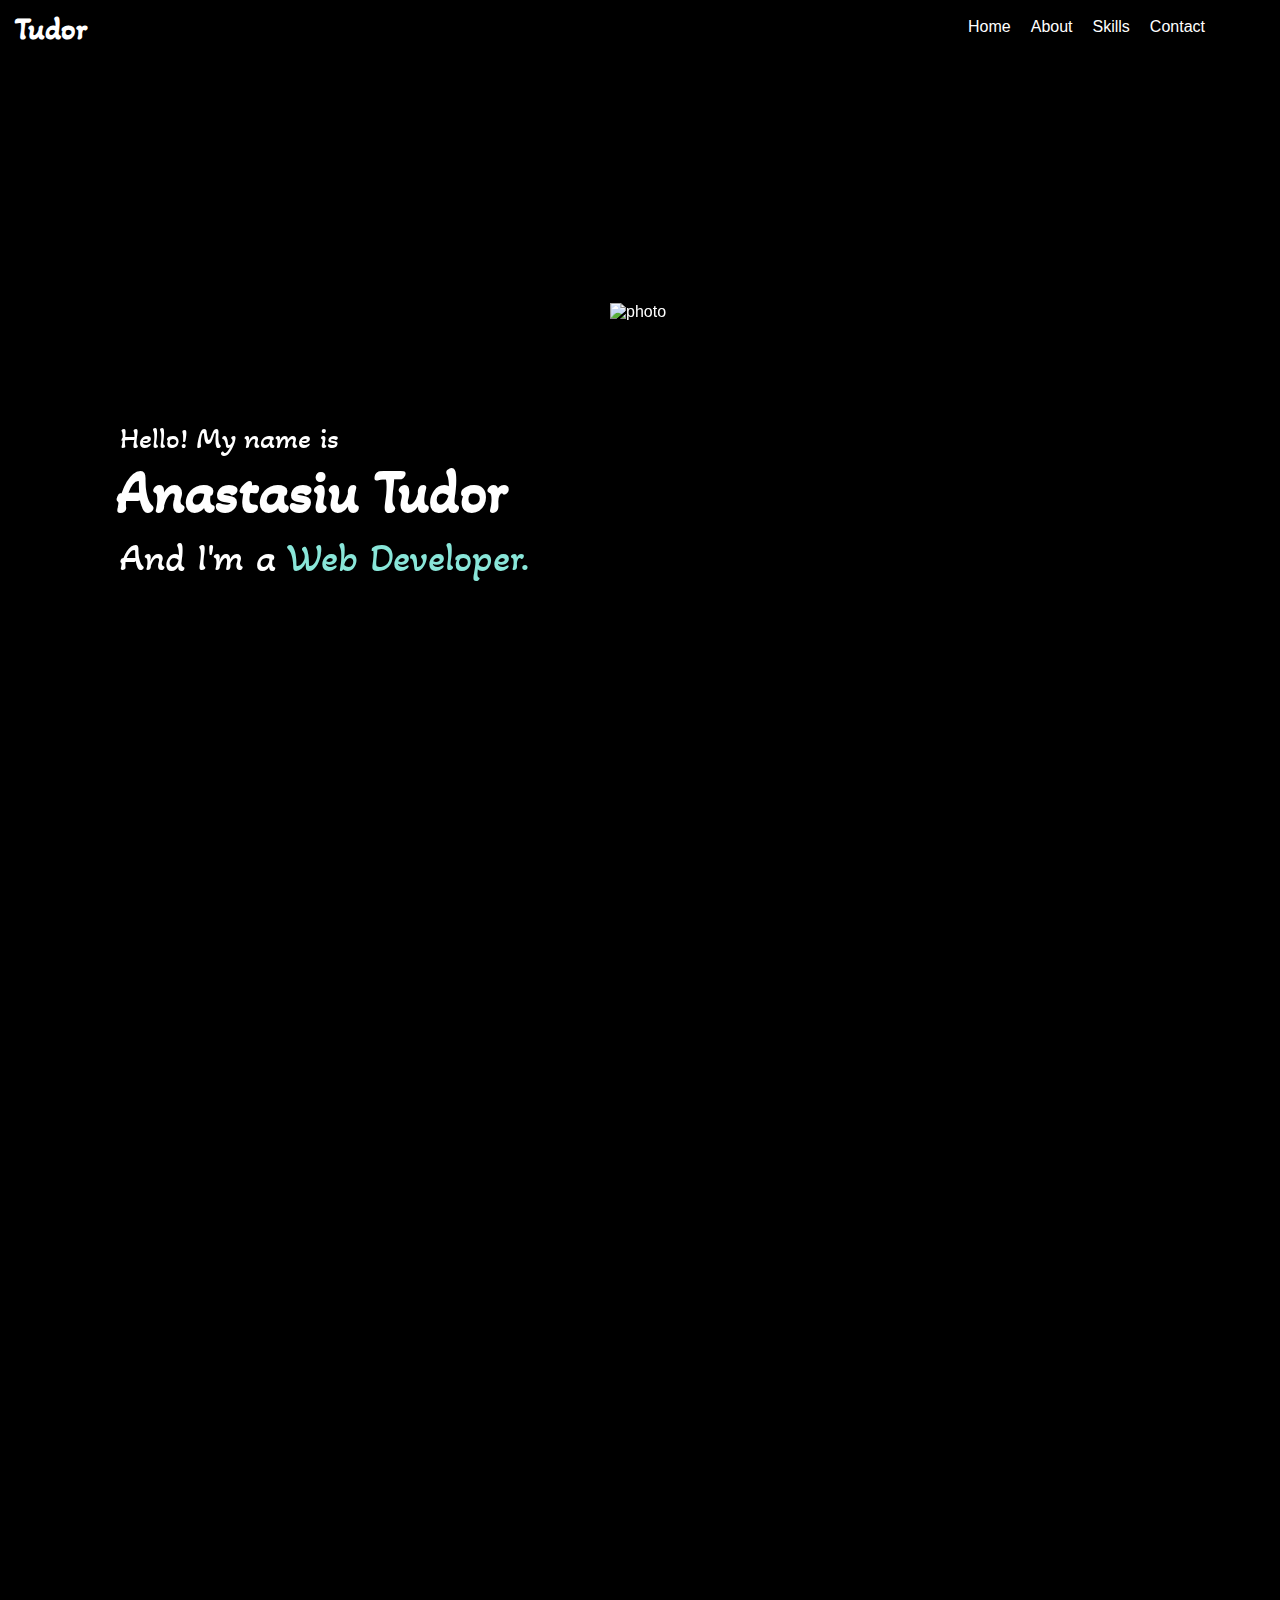
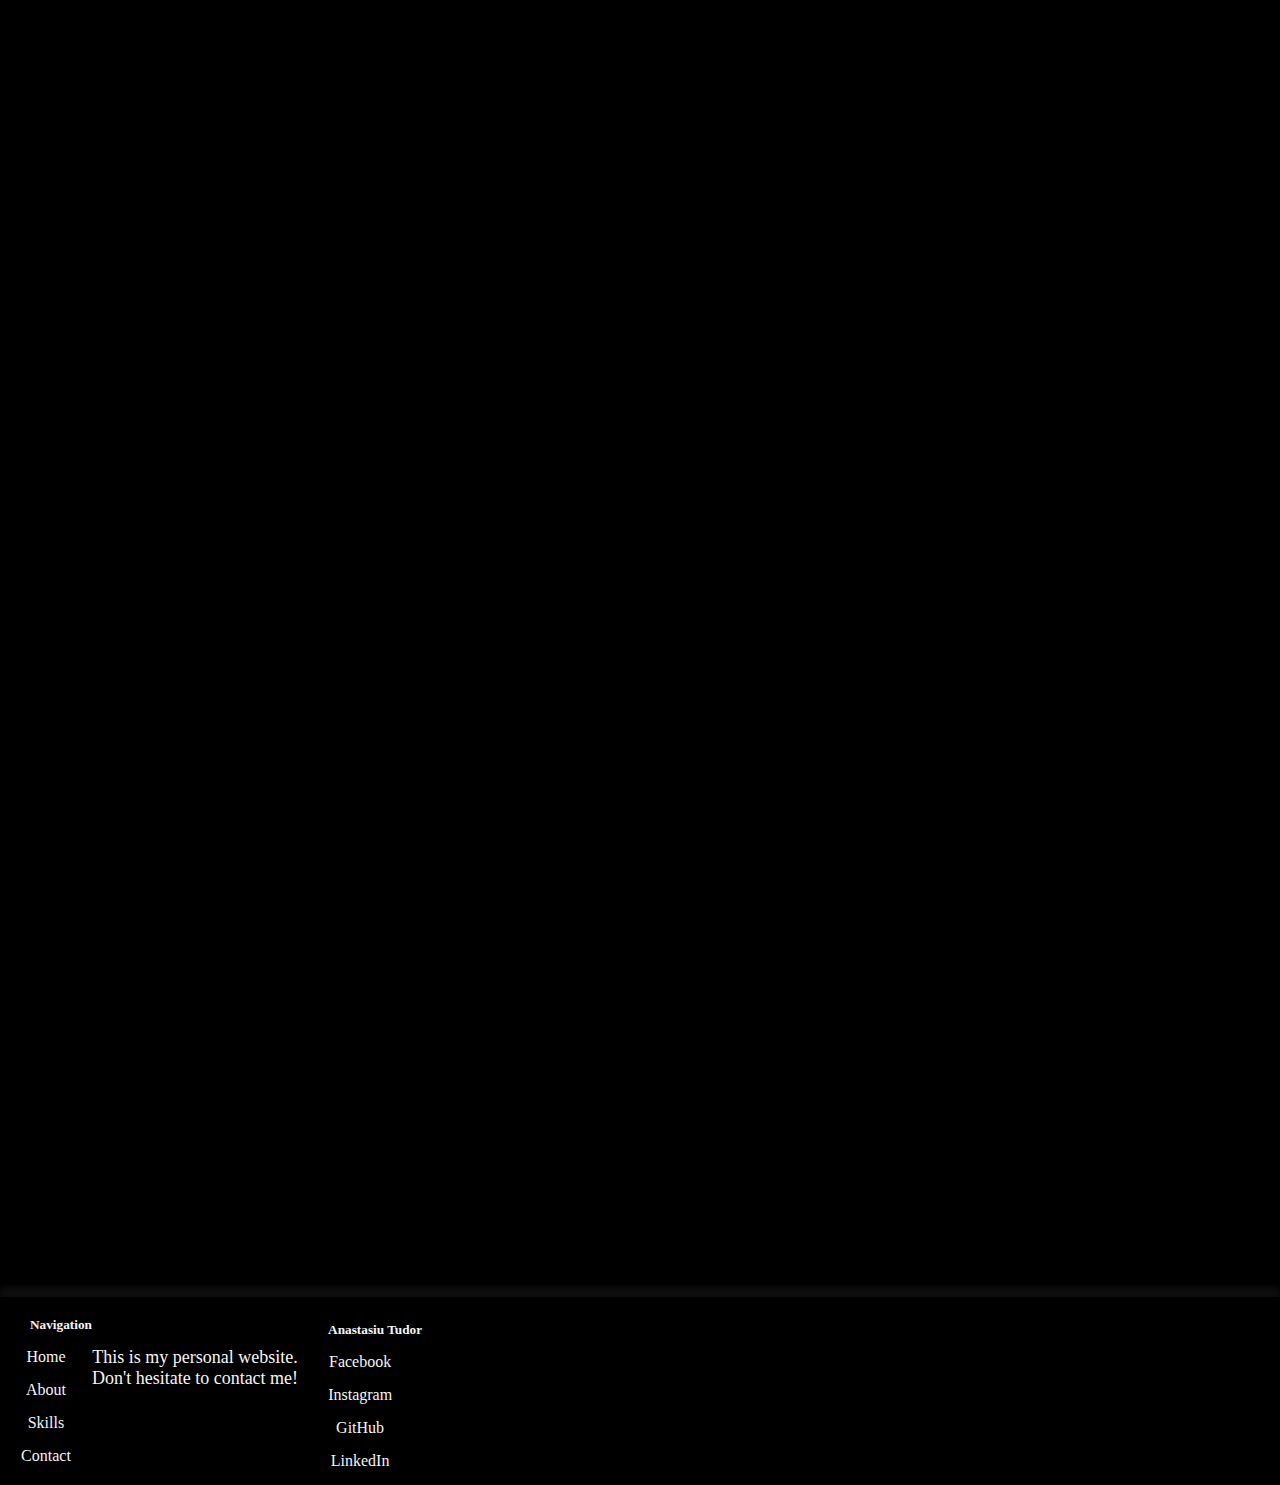
==== public/index.html @ 5e885dd4 "second commit" ====
<!DOCTYPE html>
<html lang="en">
  <head>
    <meta charset="UTF-8" />
    <meta http-equiv="X-UA-Compatible" content="IE=edge" />
    <meta name="viewport" content="width=device-width, initial-scale=1.0" />
    <link rel="preconnect" href="https://fonts.gstatic.com" />
    <link
      href="https://fonts.googleapis.com/css2?family=Akaya+Telivigala&display=swap"
      rel="stylesheet"
    />
    <link
      href="https://fonts.googleapis.com/css2?family=Akaya+Telivigala&display=swap"
      rel="stylesheet"
    />
    <link
      rel="stylesheet"
      href="https://cdnjs.cloudflare.com/ajax/libs/font-awesome/5.15.2/css/all.min.css"
      integrity="sha512-HK5fgLBL+xu6dm/Ii3z4xhlSUyZgTT9tuc/hSrtw6uzJOvgRr2a9jyxxT1ely+B+xFAmJKVSTbpM/CuL7qxO8w=="
      crossorigin="anonymous"
    />
    <link
      href="https://cdn.jsdelivr.net/npm/bootstrap@5.0.0-beta2/dist/css/bootstrap.min.css"
      rel="stylesheet"
      integrity="sha384-BmbxuPwQa2lc/FVzBcNJ7UAyJxM6wuqIj61tLrc4wSX0szH/Ev+nYRRuWlolflfl"
      crossorigin="anonymous"
    />
    <link rel="stylesheet" href="https://unpkg.com/aos@next/dist/aos.css" />
    <link rel="stylesheet" href="style.css" />
    <title>CV</title>
  </head>
  <body>
    <!-- navbar -->
    <nav>
      <h1 class="logo">Tudor</h1>
      <div class="hamburger"><i class="fas fa-bars"></i></div>
      <ul class="navbar">
        <li class="nav-item"><a class="nav-link" href="#home"> Home</a></li>
        <li class="nav-item"><a class="nav-link" href="#about"> About</a></li>
        <li class="nav-item"><a class="nav-link" href="#skills"> Skills</a></li>
        <li class="nav-item">
          <a class="nav-link" href="#contact"> Contact</a>
        </li>
        <div class="closeMenu"><i class="fas fa-times"></i></div>
        <span class="socials">
          <a
            class="social-link instagram"
            href="https://www.instagram.com/tudor.anastasiu/"
            ><i class="fab fa-instagram"></i
          ></a>
          <a
            class="social-link facebook"
            href="https://www.facebook.com/anastasiu.tudor1/"
          >
            <i class="fab fa-facebook"></i
          ></a>
          <a class="social-link github" href="https://github.com/tudor1997">
            <i class="fab fa-github"></i
          ></a>
          <a
            class="social-link linkedin"
            href="https://www.linkedin.com/in/tudor-anastasiu-02a1201b8/"
          >
            <i class="fab fa-linkedin"></i
          ></a>
        </span>
      </ul>
    </nav>
    <!-- home section start -->
    <section class="home" id="home">
      <div class="container home-content" data-aos-delay="200">
        <div class="col name" data-aos="fade-right">
          <div class="text">Hello! My name is</div>
          <div class="text-2">Anastasiu Tudor</div>
          <div class="text-3">
            And I'm a <span class="job">Web Developer.</span>
          </div>
        </div>
        <div class="col image" data-aos="fade-left" data-aos-delay="400">
          <img class="photo" src="/img/1.jpg" alt="photo" />
        </div>
      </div>
    </section>
    <!-- about section -->
    <section class="about" id="about">
      <h2 class="about-title" data-aos="fade-in" data-aos-delay="600">
        About me
      </h2>
      <div class="container about-content">
        <div class="col about-text" data-aos="fade-right" data-aos-delay="800">
          <div class="text-title">
            I'm Tudor and I'm a Junior <span class="job">Web Developer.</span>
          </div>
          <p>
            I'm at the beginning of the road in this domain and I'm very
            passionate about creating and developing web applications and
            interfaces. I chose this path because I think it's a vast branch
            where you always have to discover and learn new things.
          </p>
          <a class="download" href="#">Download CV</a>
          <hr class="dropdown-divider" />
          <h5 class="hobbies-title">My hobbies</h5>
          <ul class="hobbies">
            <li class="hobby"><i class="fas fa-guitar"></i> I play guitar</li>
            <li class="hobby">
              <i class="fas fa-futbol"></i> I like to play football
            </li>
            <li class="hobby"><i class="fas fa-gamepad"></i> Video games</li>
            <hr class="dropdown-divider" />
          </ul>
        </div>
        <div class="col image-col" data-aos="fade-left" data-aos-delay="1200">
          <img
            class="about-photo"
            src="/img/undraw_about_me_wa29.svg"
            alt=""
            style="display: block"
          />
        </div>
      </div>
      <h5 class="education-title" data-aos="fade-in" data-aos-delay="1300">
        My education
      </h5>
      <table class="eduction" data-aos="fade-out" data-aos-delay="1400">
        <tr>
          <th>Year</th>
          <th>Institute</th>
          <th>Diploma</th>
        </tr>
        <tr>
          <td>2020-2021</td>
          <td>"Scoala Informala de IT"</td>
          <td>Frontend - JavaScript Web Developer</td>
        </tr>
        <tr>
          <td>2016-2017</td>
          <td>"Profit Point"</td>
          <td>Advanced course in trading + Masterclasses</td>
        </tr>
        <tr>
          <td>2012-2016</td>
          <td>Colegiul National "Stefan cel Mare" Targu Neamt</td>
          <td>Baccalaureate</td>
        </tr>
      </table>
    </section>
    <!-- skills section -->
    <section class="skills" id="skills">
      <h2 class="skills-title" data-aos="fade-in" data-aos-delay="1600">
        My skills
      </h2>
      <div class="container skills-content">
        <div class="col card" data-aos="flip-left" data-aos-delay="1800">
          <h4 style="text-align: center">Skills</h4>
          <div class="languages">
            <h6 class="languages-title">Language</h6>
            <div class="progress" style="height: 22px">
              <div
                class="progress-bar progress-bar-striped progress-bar-animated"
                role="progressbar"
                aria-valuenow="25"
                aria-valuemin="0"
                aria-valuemax="100"
              >
                HTML 70%
              </div>
            </div>
            <div class="progress" style="height: 22px">
              <div
                class="progress-bar progress-bar-striped progress-bar-animated"
                role="progressbar"
                aria-valuenow="25"
                aria-valuemin="0"
                aria-valuemax="100"
              >
                CSS 70%
              </div>
            </div>
            <div class="progress" style="height: 22px">
              <div
                class="progress-bar progress-bar-striped progress-bar-animated"
                role="progressbar"
                aria-valuenow="25"
                aria-valuemin="0"
                aria-valuemax="100"
              >
                JavaScript 60%
              </div>
            </div>
          </div>
          <div class="framework">
            <h6 class="languages-title">Framework</h6>
            <div class="progress" style="height: 22px">
              <div
                class="progress-bar progress-bar-striped progress-bar-animated"
                role="progressbar"
                s
                aria-valuenow="25"
                aria-valuemin="0"
                aria-valuemax="100"
              >
                Angular 50%
              </div>
            </div>
            <div class="progress" style="height: 22px">
              <div
                class="progress-bar progress-bar-striped progress-bar-animated"
                role="progressbar"
                aria-valuenow="25"
                aria-valuemin="0"
                aria-valuemax="100"
              >
                Express 40%
              </div>
            </div>
          </div>

          <div class="libraries">
            <h6 class="languages-title">Libraries/API</h6>

            <div class="progress" style="height: 22px">
              <div
                class="progress-bar progress-bar-striped progress-bar-animated"
                role="progressbar"
                aria-valuenow="25"
                aria-valuemin="0"
                aria-valuemax="100"
              >
                React 25%
              </div>
            </div>
            <div class="progress" style="height: 22px">
              <div
                class="progress-bar progress-bar-striped progress-bar-animated"
                role="progressbar"
                aria-valuenow="25"
                aria-valuemin="0"
                aria-valuemax="100"
              >
                Node JS 40%
              </div>
            </div>

            <div class="progress" style="height: 22px">
              <div
                class="progress-bar progress-bar-striped progress-bar-animated"
                role="progressbar"
                aria-valuenow="25"
                aria-valuemin="0"
                aria-valuemax="100"
              >
                Jquery 55%
              </div>
            </div>
            <div class="progress" style="height: 22px">
              <div
                class="progress-bar progress-bar-striped progress-bar-animated"
                role="progressbar"
                aria-valuenow="25"
                aria-valuemin="0"
                aria-valuemax="100"
              >
                Firebase 40%
              </div>
            </div>
          </div>
        </div>
      </div>
      <div id="portfolio">
        <h2 class="portfolio-title" data-aos="fade-in" data-aos-delay="1700">
          My portfolio
        </h2>
        <h5 class="portfolio-title" data-aos="fade-in" data-aos-delay="1750">
          Recent work
        </h5>
        <div class="container portfolio-content">
          <div
            class="image-portfolio"
            data-aos="zoom-out-right"
            data-aos-delay="1900"
          >
            <h6 class="work-title">Angular "Music Store"</h6>
            <img class="img-portfolio" src="img/musicStore.png" alt="" />
          </div>
          <div
            class="imag-portfolio"
            data-aos="zoom-out-down"
            data-aos-delay="2000"
          >
            <h6 class="work-title">"Pokedex" vanilla JavaScript</h6>
            <img class="img-portfolio" src="img/pokedex.png" alt="" />
          </div>
          <div
            class="imag-portfolio"
            data-aos="zoom-out-left"
            data-aos-delay="2100"
          >
            <h6 class="work-title">Jquery "Weather" app</h6>
            <img class="img-portfolio" src="img/wheater.png" alt="" />
          </div>
        </div>
      </div>
    </section>

    <!-- contact -->
    <section class="contact" id="contact">
      <h2 class="contact-title" data-aos="fade-in" data-aos-delay="2000">
        Contact
      </h2>
      <div class="container contact-content">
        <div class="col" data-aos="fade-right" data-aos-delay="2100">
          <h4 class="info-title">Information</h4>
          <ul class="info-list">
            <li class="info-element">
              <i class="far fa-user"></i> Anastasiu Tudor
            </li>
            <li class="info-element">
              <i class="fas fa-phone"></i> +40753801123
            </li>
            <li class="info-element">
              <i class="fas fa-envelope-square"></i> anastasiu.tudor@gmail.com
            </li>
            <li class="info-element">
              <i class="fas fa-birthday-cake"></i> 03.04.1997
            </li>
            <li class="info-element">
              <i class="fas fa-map-marker-alt"></i> Târgu Neamt, Romania
            </li>
          </ul>
        </div>
        <div class="col">
        <div
          class="card  contact-container"
          data-aos="fade-left"
          data-aos-delay="2200"
        >
          <h4 class="contact-me-title">Contact me</h4>
          <div class="alert">Your message has been sent.</div>
          <form class="contact-group" id="form">
            <div class="form-control">
              <label for="name">Your name:</label>
              <input
                class="name"
                name="name"
                type="text"
                placeholder="Full Name"
                id="name"
              />
              <div class="error-hint hidden">Your name is required.</div>
            </div>
            <div class="form-control">
              <label for="name">Email:</label>
              <input
                class="name"
                name="email"
                type="email"
                placeholder="Email"
                id="email"
              />
              <div class="error-hint hidden">
                Your email address is required.
              </div>
            </div>
            <div class="form-control">
              <label for="name">Message:</label>
              <textarea
                placeholder="Message"
                id="textArea"
                class="textArea"
                id="message"
              ></textarea>
              <div class="error-hint hidden">Please type a message.</div>
            </div>

            <button
              type="submit"
              disabled="disabled"
              id="submit"
              class="btn btn-dark submit"
            >
              Submit
            </button>
          </form>
        </div>
      </div>
      </div>
    </section>

    <!-- footer -->
    <footer id="footer">
      <div class="links col-4">
        <h5 class="footer-title">Navigation</h5>
        <ul class="footerList">
          <li class="footerEl"><a class="navLink" href="#home">Home</a></li>
          <li class="footerEl"><a class="navLink" href="#about">About</a></li>
          <li class="footerEl"><a class="navLink" href="#skills">Skills</a></li>
          <li class="footerEl">
            <a class="navLink" href="#contact">Contact</a>
          </li>
        </ul>
      </div>
      <div class="col-4">
        <p class="footerTextFirst">This is my personal website.</p>
        <p class="footerText">Don't hesitate to contact me!</p>
      </div>
      <div class="col-4">
        <h5 class="footer-title name">Anastasiu Tudor</h5>
        <ul class="footerList">
          <li class="footerEl">
            <a
              class="navLink facebookFooter"
              href="https://www.facebook.com/anastasiu.tudor1/"
              >Facebook</a
            >
          </li>
          <li class="footerEl">
            <a
              href="https://www.instagram.com/tudor.anastasiu/"
              class="navLink instagramFooter"
              >Instagram</a
            >
          </li>
          <li class="footerEl">
            <a href="https://github.com/tudor1997" class="navLink githubFooter"
              >GitHub</a
            >
          </li>
          <li class="footerEl">
            <a
              href="https://www.linkedin.com/in/tudor-anastasiu-02a1201b8/"
              class="navLink linkedinFooter"
              >LinkedIn</a
            >
          </li>
        </ul>
      </div>
    </footer>
    <script src="https://www.gstatic.com/firebasejs/8.3.1/firebase.js"></script>
    <script src="https://www.gstatic.com/firebasejs/8.3.1/firebase-analytics.js"></script>
    <script src="https://unpkg.com/aos@next/dist/aos.js"></script>
    <script src="Aos.js"></script>
    <script src="https://use.fontawesome.com/a0ea41ea7d.js"></script>
    <script
      src="https://cdn.jsdelivr.net/npm/bootstrap@5.0.0-beta2/dist/js/bootstrap.bundle.min.js"
      integrity="sha384-b5kHyXgcpbZJO/tY9Ul7kGkf1S0CWuKcCD38l8YkeH8z8QjE0GmW1gYU5S9FOnJ0"
      crossorigin="anonymous"
    ></script>
    <script
      src="https://cdn.jsdelivr.net/npm/@popperjs/core@2.6.0/dist/umd/popper.min.js"
      integrity="sha384-KsvD1yqQ1/1+IA7gi3P0tyJcT3vR+NdBTt13hSJ2lnve8agRGXTTyNaBYmCR/Nwi"
      crossorigin="anonymous"
    ></script>
    <script
      src="https://cdn.jsdelivr.net/npm/bootstrap@5.0.0-beta2/dist/js/bootstrap.min.js"
      integrity="sha384-nsg8ua9HAw1y0W1btsyWgBklPnCUAFLuTMS2G72MMONqmOymq585AcH49TLBQObG"
      crossorigin="anonymous"
    ></script>
    <script src="validation.js"></script>
    <script src="navbar.js"></script>
    <script src="skills.js"></script>
  </body>
</html>
---- public/style.css ----
* {
  padding: 0;
  margin: 0;
  box-sizing: border-box;
}
body{
  background-color: black;
}
nav {
  display: flex;
 
  justify-content: space-between;
  background-color: rgb(0, 0, 0);
  border-radius: 2px;
  padding: 5px;
  -webkit-box-shadow: 0px 10px 13px -7px #000000, 7px 24px 35px 5px #000000;
  box-shadow: 0px 10px 13px -7px #000000, 7px 24px 35px 5px #000000;
}

.navbar {
  display: flex;
  flex-direction: row;
  list-style: none;
  justify-content: space-between;
  align-items: center;
  margin-bottom: 0;
}

nav .hamburger {
  color: white;
  font-size: 2rem;
  display: none;
  cursor: pointer;
}

nav .closeMenu {
  color: white;
  font-size: 2rem;
  display: none;
  cursor: pointer;
}

.logo {
  padding: 5px 0px 0px 10px;
  text-align: center;
  color: white;
  font-family: "Akaya Telivigala", cursive;
}

.nav-link {
  text-decoration: none;
  color: white;
  font-family: "Noto Sans JP", sans-serif;
  padding: 10px;
}

.nav-link:hover {
  color: #4b86c2;
  border-bottom: 1px solid #464a4e;
  padding-bottom: 5px;
}

.socials {
  display: flex;
  padding-right: 20px;

}

.social-link {
  color: white;
  padding-left: 10px;
  padding-top: 2px;
}

.instagram:hover {
  color: #833ab4;
}

.facebook:hover {
  color: #0f5bff;
}

.github:hover {
  color: #bd2c00;
}

.linkedin:hover {
  color: #86888a;
}

@media(max-width: 800px) {
  nav .navbar {
    position: fixed;
    height: 100vh;
    top: 0;
    right: 0;
    left: 0;
    z-index: 10;
    background-color: black;
    flex-direction: column;
    justify-content: center;
    align-items: center;
    transition: top 1s ease-in-out;
    display: none;
  }

  nav .navbar .closeMenu {
    display: block;
    position: absolute;
    top: 20px;
    right: 20px;
  }

  nav .hamburger {
    display: block;
    padding-right: 10px;
  }

  nav .nav-link {
    padding: 10px;
    font-size: 1.6rem;
  }

  nav .nav-link:hover {
    padding: 10px;
    border-bottom: 0px;
  }

  .social-link {
    font-size: 1.2rem;
  }
}

/* home section css */
.home-content {
  display: flex;

}

.home {
  display: flex;
  background: url("/img/background-home.jfif") no-repeat;
  background-size: cover;
  background-attachment: fixed;
  height: 100vh;
  color: rgb(255, 255, 255);
  min-height: 500px;
  font-family: "Noto Sans JP", sans-serif;
  width:100%;
}

.home .name {

  padding: 150px 80px;
  margin: auto 0 auto 40px;
}

.text {
  font-size: 30px;
  font-family: 'Akaya Telivigala', cursive;
}

.text-2 {
  font-size: 60px;
  font-weight: 600;
  margin-left: -3px;
  font-family: 'Akaya Telivigala', cursive;
}

.text-3 {
  font-size: 40px;
  margin: 5px 0;
  font-family: 'Akaya Telivigala', cursive;
}

.job {
  color: #89e6d9;
  
}

.image {
  display: flex;
  justify-content: center;
}

.photo {
  height: 400px;
  align-self: center;

  -webkit-box-shadow: 5px 5px 5px 0px #000000, inset 4px 4px 15px 0px #000000, 7px 5px 10px -6px rgba(0, 0, 0, 0);
  box-shadow: 5px 5px 5px 0px #000000, inset 4px 4px 15px 0px #000000, 7px 5px 10px -6px rgba(0, 0, 0, 0);
}

@media (max-width:990px) {
  .home {
    height: auto;
    padding-bottom: 10px;
    
  }
  .home-content{
    flex-direction: column;
  }
  .image {
    margin: auto;
    padding-bottom: 40px;
  }
  
  .photo {
    max-width: 70%;
    height: auto;

  }
  .text {
    font-size: 25px;
  }
  
  .text-2 {
    font-size: 50px;
    font-weight: 600;
    margin-left: -3px;
    font-family: 'Akaya Telivigala', cursive;
  }
  
  .text-3 {
    font-size: 30px;
    margin: 5px 0;
    font-family: 'Akaya Telivigala', cursive;
  }
}

/* Home section end */

/* About section start */
.about {
  background: url("/img/background-about.jfif") no-repeat;
  background-size: cover;
  background-attachment: fixed;
  height: auto;
  width:100%;
  padding-bottom:30px;
}

.about-content {
  display: flex;
  padding-top: 60px;
  padding-bottom:30px;
}

.about-title {
  text-align: center;
  color: whitesmoke;
  padding: 20px;
  font-size: 40px;
  font-weight: 500;
  text-decoration: underline;
}

.about-text {
  color: whitesmoke;
  margin-left:20px;
}

.about-photo {
  width: 500px;
  height: auto;
}

.download {
  text-decoration: none;
  color: rgb(8, 81, 150);
  border: 2px solid rgb(8, 81, 150);
  padding: 4px;
  border-radius: 5px;
}
.dropdown-divider{
  margin:10px;
}

.download:hover {
  color: white;
  border: 2px solid white;
}
.hobbies-title{
  text-align: center;
}
.hobbies{
  list-style:none;
}
@media (max-width:800px) {

  .about-content {
    display: flex;
    flex-direction: column;
    padding:20px;
  }

  .about-text {
    align-self: center;
    width: auto;
  }
.image-col{
  align-self: center;
}
  .about-photo {
    max-width: 100%;
    height: auto;
    
  }
}
/* education  section*/
.education-title{
  text-align: center;
  color:whitesmoke;
}
table{
 width:100%;
}
table tr{
  text-align:center;
  color:white;
}
table th{
  padding-bottom:5px;
}
table td{
  padding-bottom:10px;
}
@media (max-width: 800px){
  table{
    font-size: 14px;
  }
}
/* skills section start */
.skills{
  background: url("img/skills-background.jfif") no-repeat;
  height:auto;
  background-size: cover;
  background-attachment: fixed;
  width:100%;
}
.skills-title{
  text-align: center;
  text-decoration:underline;
  padding:20px;
}
.skills-content{
  display: flex;
  margin-top:30px;
 
}
.skills-content .card{
  margin-bottom:20px;
}
.skills-text{
  font-size:18px;
  padding:10px;
  font-weight: 1000;
  color:black;
}
.progress{
  margin:10px;
}
.progress-bar{
  color:black;
  font-size: 14px;
}
.languages-title{
  text-align: center;
  text-decoration:underline;
}
@media (max-width: 800px){
  .skills{
    height:auto;
  }
  .skills-content{
    flex-direction: column;
    margin-top:20px;
  }
  .col-6{
    width:100%;
    margin-bottom: 20px;
  }
}
/* portfolio section */
.img-portfolio{
  max-width:100%;
  border-radius:5px;
  height:auto;
  display:block;
  padding-left:20px;
  padding-top:10px;

}
.portfolio-content{
  display:flex;
  padding-bottom:20px;
 
}
.portfolio-title{
  text-align: center;
  text-decoration: underline;

}
.work-title{
  padding-top:20px;
  text-align: center;
  font-size: 17px;
  font-weight: 700;
}
@media (max-width: 800px){
  .portfolio-content{
    flex-direction: column;
  }
}
/* contact section */
.contact{
  
  background:url("img/contact-background.jfif") no-repeat;
  background-size: cover;
  background-attachment: fixed;
  width:100%;
}
.contact-content{
  padding-top:60px;
  display:flex;
  justify-content:flex-end;
  padding-bottom:40px;
  
}
.contact-title{
  text-align: center;
  padding:20px;
  color:whitesmoke;
  text-decoration: underline;

}
.card{
  
  -webkit-box-shadow: -10px 0px 13px -7px #000000, 10px 0px 13px -7px #000000, 5px 5px 15px 5px rgba(0,0,0,0); 
  box-shadow: -10px 0px 13px -7px #000000, 10px 0px 13px -7px #000000, 5px 5px 15px 5px rgba(0,0,0,0);
}

input.invalid{
  border:1px solid red;
}
textarea.invalid{
  border: 1px solid red;
}
.error-hint{
  color:red;
}
.hidden{
 display:none;
}
.form-control{
  display:flex;
  flex-direction: column;
  border:0px;
}
.form-control input{
  width:100%;
}
.contact-me-title{
  text-align: center;
  margin:10px;
}
.name{
  margin-top:5px;
  border-radius:4px;
}
.textArea{
  margin-top:2px;
  height:10rem;
}
.submit{
  float:right;
  margin:10px;
}
.info-title{
  color:whitesmoke;
}
.info-list{
  list-style: none;
}
.info-element{
  color:whitesmoke;
  padding:5px;
}
.fas, .far{
  padding:10px;
}
.alert{
  text-align: center;
  padding:10px;
  background: #79c879;
  color:white;
  margin-bottom:10px;
  display:none;
}
@media (max-width: 800px){
  .contact{
    height: auto;
  }
  .contact-content{
    flex-direction:column;
    padding-top:5px;
  }
 .col-5{
   width:100%;
 }
 .info-title{
   text-align: center;
 }
 .info-list{
   align-self: center;
 }
 .col-7{
   width:100%;
   margin-bottom:20px;
 }
}

/* footer */
#footer{
  background-color:black;
  height:auto;
  display:flex;
  box-shadow: 0px 10px 5px black, 0px -10px 5px rgba(17, 17, 17, 0.795);

}
.col-4{
  margin-top:20px;
}
.links{
  display:flex;
  flex-direction: column;
  
}
.footer-title{
  text-align: center;
  color:whitesmoke;
 padding-left:30px;

}
.footerList{
  list-style-type: none;
}
.footerEl{
  text-align: center;
  margin:15px;
}
.navLink{
  color:whitesmoke;
  text-decoration: none;
  
}
.navLink:hover{
  color:#4b86c2;
}
.facebookFooter:hover{
  color: #0f5bff;
}
.instagramFooter:hover{
  color: #833ab4;
}
.githubFooter:hover{
  color: #bd2c00;
}
.linkedinFooter:hover{
  color: #86888a;
}
.footerTextFirst{
  font-size:18px;
  text-align:center;
  color:whitesmoke;
  margin-top:30px;
}
.footerText{
  font-size:18px;
  text-align:center;
  color:whitesmoke;
}
@media (max-width: 600px){
  .footer-title{
    font-size: 16px;
    
  }
  .name{
    padding-left:16px;
  }
  .footerEl{
    font-size:14px;
  }
  .footerTextFirst, .footerText{
    font-size:14px;
  }
}
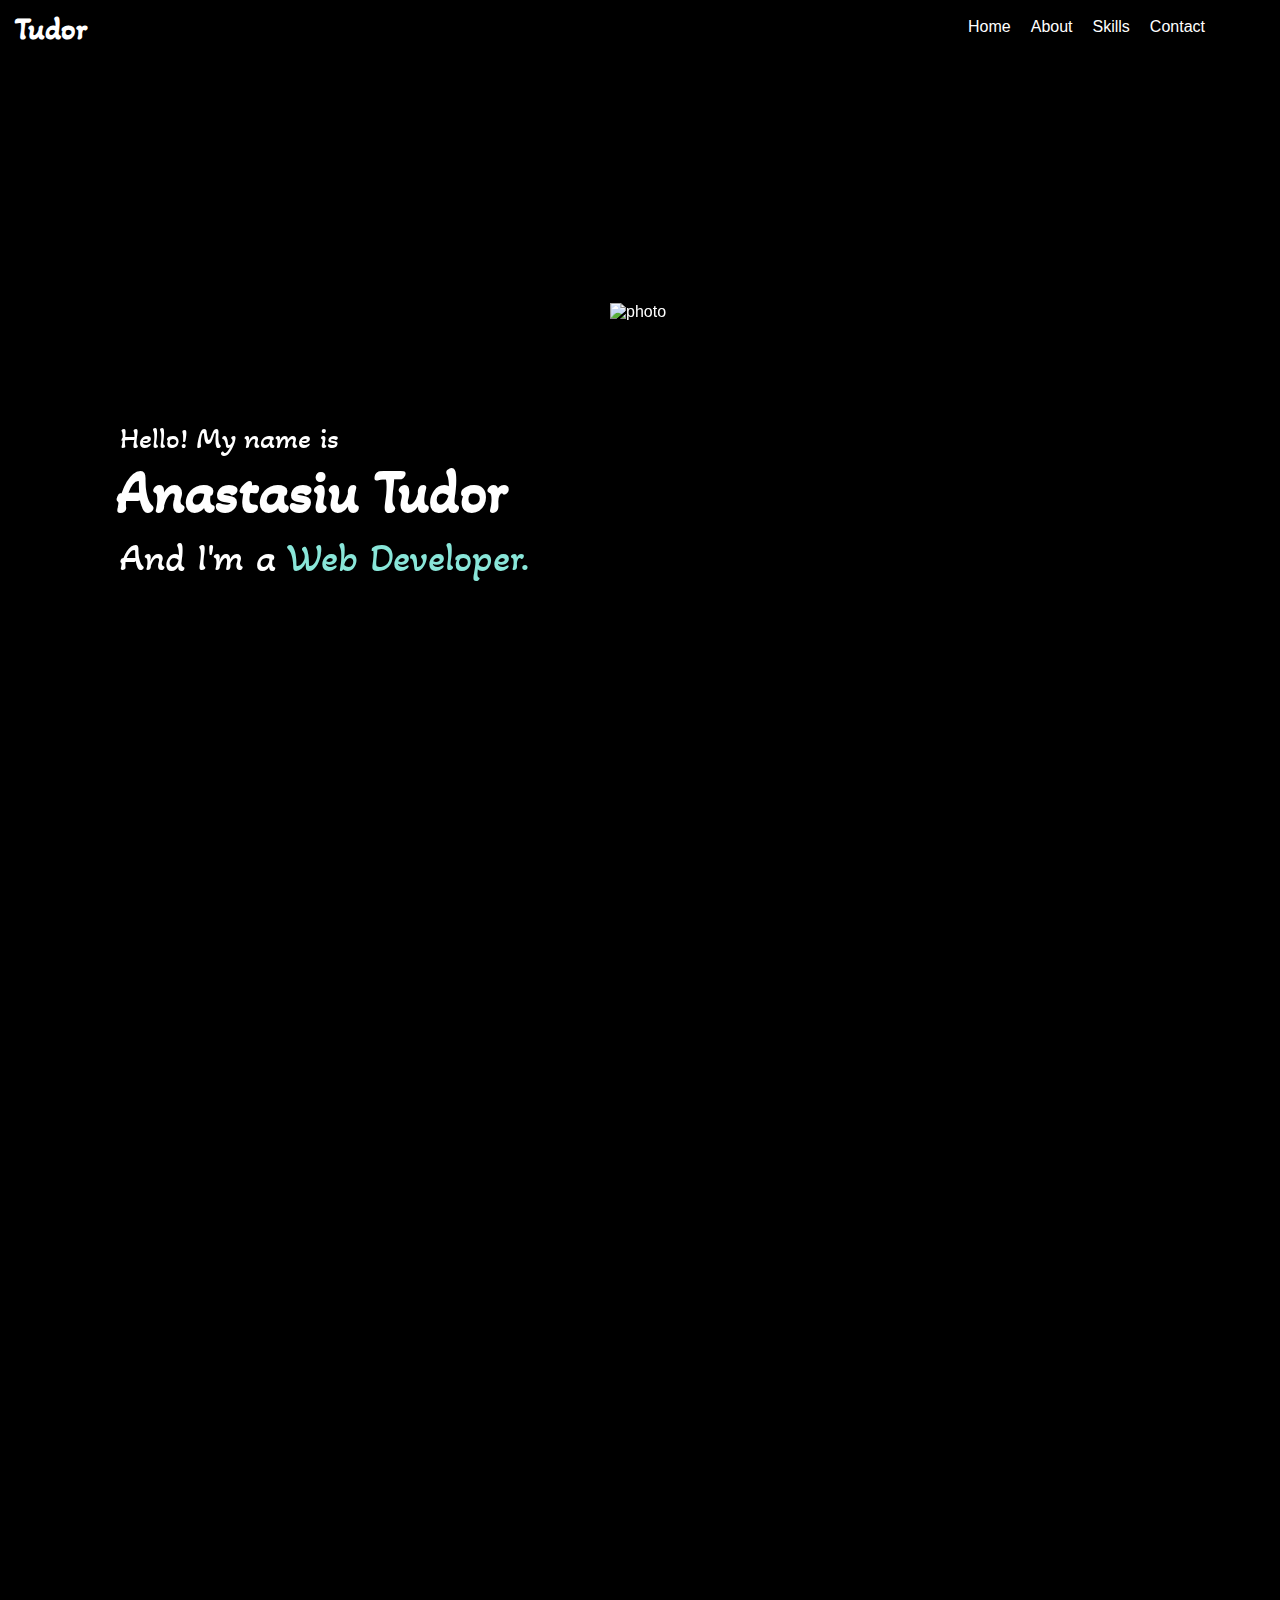
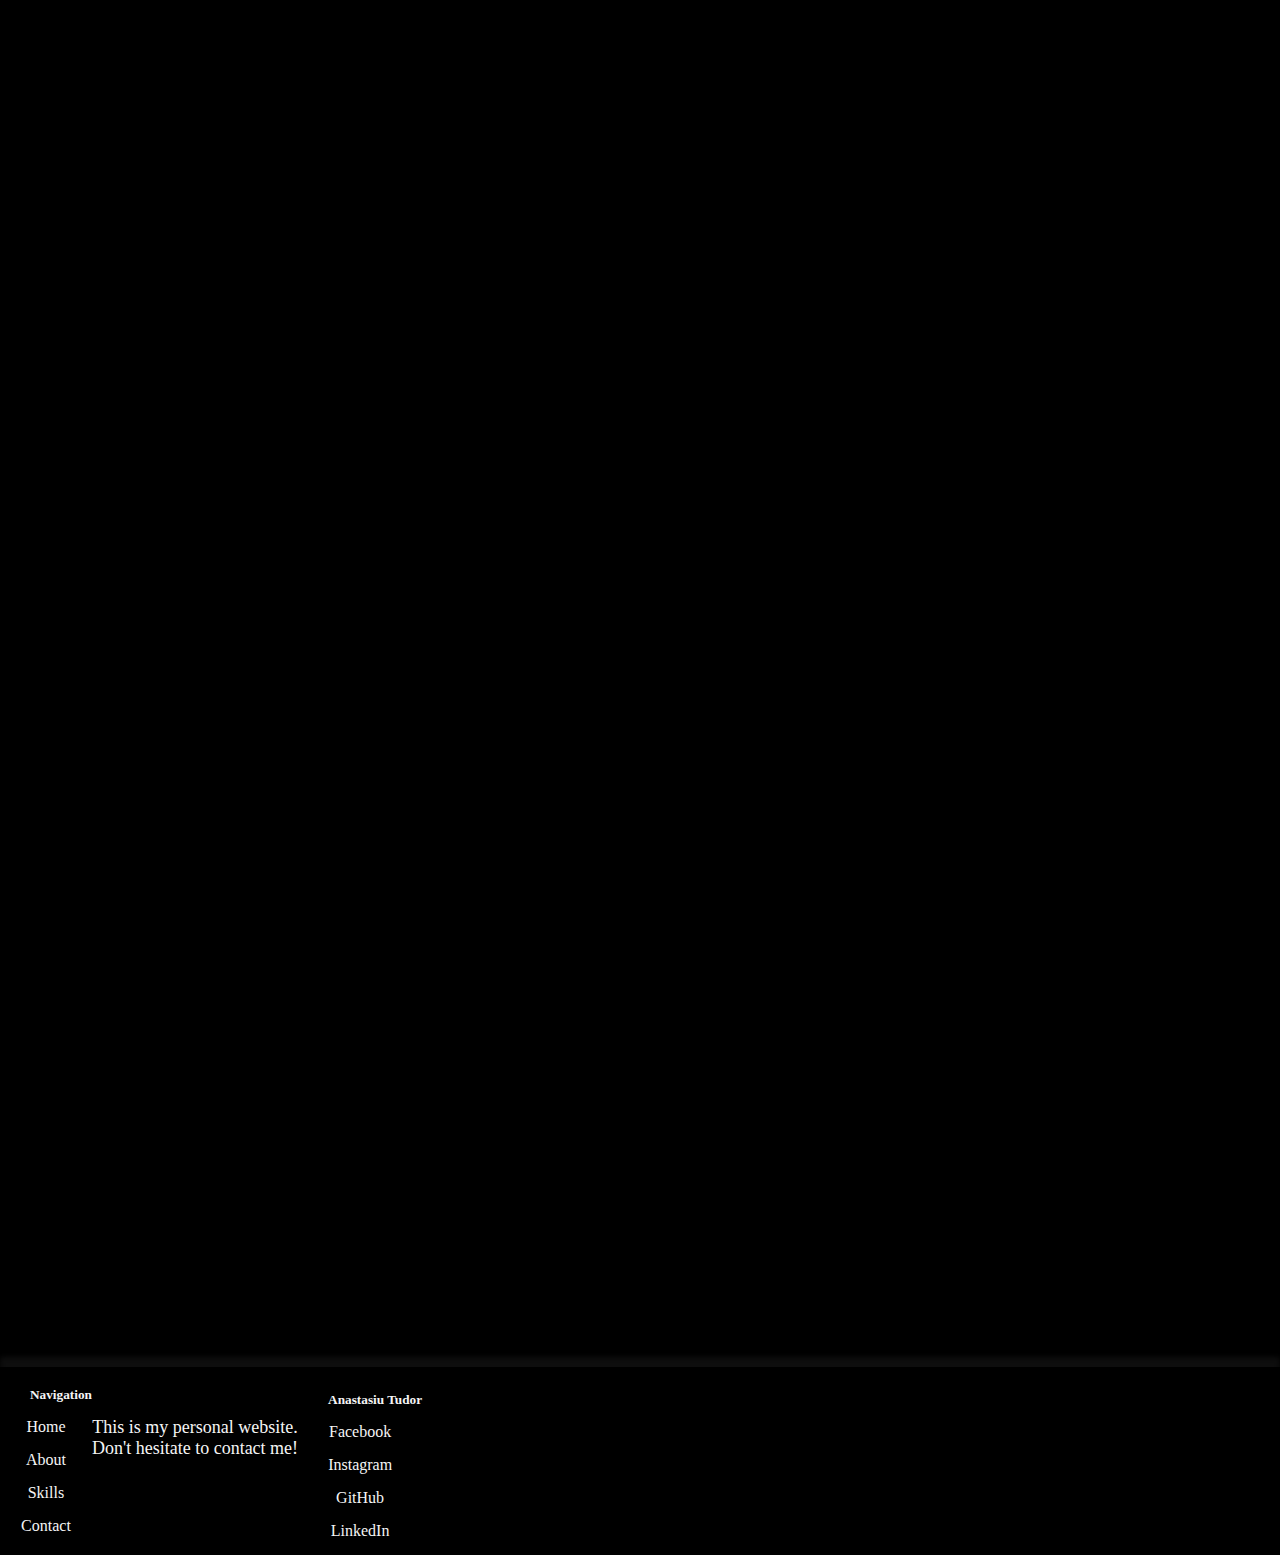
==== commit a65bb105: "mailto" ====
--- a/public/index.html
+++ b/public/index.html
@@ -68,7 +68,7 @@
     </nav>
     <!-- home section start -->
     <section class="home" id="home">
-      <div class="container home-content" data-aos-delay="200">
+      <div class=" home-content" data-aos-delay="200">
         <div class="col name" data-aos="fade-right">
           <div class="text">Hello! My name is</div>
           <div class="text-2">Anastasiu Tudor</div>
@@ -76,7 +76,7 @@
             And I'm a <span class="job">Web Developer.</span>
           </div>
         </div>
-        <div class="col image" data-aos="fade-left" data-aos-delay="400">
+        <div class="col image" data-aos="fade-up" data-aos-delay="400">
           <img class="photo" src="/img/1.jpg" alt="photo" />
         </div>
       </div>
@@ -86,7 +86,7 @@
       <h2 class="about-title" data-aos="fade-in" data-aos-delay="600">
         About me
       </h2>
-      <div class="container about-content">
+      <div class=" about-content">
         <div class="col about-text" data-aos="fade-right" data-aos-delay="800">
           <div class="text-title">
             I'm Tudor and I'm a Junior <span class="job">Web Developer.</span>
@@ -97,7 +97,8 @@
             interfaces. I chose this path because I think it's a vast branch
             where you always have to discover and learn new things.
           </p>
-          <a class="download" href="#">Download CV</a>
+          <a class="download"
+           href="https://cvbuilder.mobi/api/pdf/share/eecbf089-cb81-45bd-ace1-162addef3995">Download CV</a>
           <hr class="dropdown-divider" />
           <h5 class="hobbies-title">My hobbies</h5>
           <ul class="hobbies">
@@ -109,7 +110,7 @@
             <hr class="dropdown-divider" />
           </ul>
         </div>
-        <div class="col image-col" data-aos="fade-left" data-aos-delay="1200">
+        <div class="col-md-6 image-col" data-aos="fade-up" data-aos-delay="1200">
           <img
             class="about-photo"
             src="/img/undraw_about_me_wa29.svg"
@@ -149,7 +150,7 @@
       <h2 class="skills-title" data-aos="fade-in" data-aos-delay="1600">
         My skills
       </h2>
-      <div class="container skills-content">
+      <div class=" skills-content">
         <div class="col card" data-aos="flip-left" data-aos-delay="1800">
           <h4 style="text-align: center">Skills</h4>
           <div class="languages">
@@ -273,7 +274,7 @@
         <h5 class="portfolio-title" data-aos="fade-in" data-aos-delay="1750">
           Recent work
         </h5>
-        <div class="container portfolio-content">
+        <div class=" portfolio-content">
           <div
             class="image-portfolio"
             data-aos="zoom-out-right"
@@ -284,7 +285,7 @@
           </div>
           <div
             class="imag-portfolio"
-            data-aos="zoom-out-down"
+            data-aos="fade-up"
             data-aos-delay="2000"
           >
             <h6 class="work-title">"Pokedex" vanilla JavaScript</h6>
@@ -292,7 +293,7 @@
           </div>
           <div
             class="imag-portfolio"
-            data-aos="zoom-out-left"
+            data-aos="flip-down"
             data-aos-delay="2100"
           >
             <h6 class="work-title">Jquery "Weather" app</h6>
@@ -307,7 +308,7 @@
       <h2 class="contact-title" data-aos="fade-in" data-aos-delay="2000">
         Contact
       </h2>
-      <div class="container contact-content">
+      <div class=" contact-content">
         <div class="col" data-aos="fade-right" data-aos-delay="2100">
           <h4 class="info-title">Information</h4>
           <ul class="info-list">
@@ -318,7 +319,7 @@
               <i class="fas fa-phone"></i> +40753801123
             </li>
             <li class="info-element">
-              <i class="fas fa-envelope-square"></i> anastasiu.tudor@gmail.com
+              <i class="fas fa-envelope-square"></i><a class="emailMe" href="mailto:anastasiu.tudor@gmail.com">anastasiu.tudor@gmail.com</a> 
             </li>
             <li class="info-element">
               <i class="fas fa-birthday-cake"></i> 03.04.1997
@@ -328,11 +329,12 @@
             </li>
           </ul>
         </div>
-        <div class="col">
+        <div class="col" 
+         data-aos="fade-in"
+        data-aos-delay="2200">
         <div
-          class="card  contact-container"
-          data-aos="fade-left"
-          data-aos-delay="2200"
+          class="card contact-container"
+         
         >
           <h4 class="contact-me-title">Contact me</h4>
           <div class="alert">Your message has been sent.</div>
--- a/public/style.css
+++ b/public/style.css
@@ -134,6 +134,7 @@
 /* home section css */
 .home-content {
   display: flex;
+  width:100%;
 
 }
 
@@ -237,7 +238,7 @@
   background-attachment: fixed;
   height: auto;
   width:100%;
-  padding-bottom:30px;
+  padding:30px 20px;
 }
 
 .about-content {
@@ -287,7 +288,9 @@
   list-style:none;
 }
 @media (max-width:800px) {
-
+  .about{
+    height:auto;
+  }
   .about-content {
     display: flex;
     flex-direction: column;
@@ -337,6 +340,7 @@
   background-size: cover;
   background-attachment: fixed;
   width:100%;
+  padding:10px 20px;
 }
 .skills-title{
   text-align: center;
@@ -419,11 +423,11 @@
   background-size: cover;
   background-attachment: fixed;
   width:100%;
+ padding:10px 30px 20px 30px;
 }
 .contact-content{
   padding-top:60px;
   display:flex;
-  justify-content:flex-end;
   padding-bottom:40px;
   
 }
@@ -433,6 +437,10 @@
   color:whitesmoke;
   text-decoration: underline;
 
+}
+.emailMe{
+  color:whitesmoke;
+  text-decoration: none;
 }
 .card{
   
@@ -478,9 +486,11 @@
 }
 .info-title{
   color:whitesmoke;
+  text-align: center;
 }
 .info-list{
   list-style: none;
+  padding-left:40px;
 }
 .info-element{
   color:whitesmoke;
@@ -583,8 +593,9 @@
 @media (max-width: 600px){
   .footer-title{
     font-size: 16px;
-    
-  }
+    padding-left:10px;
+  }
+ 
   .name{
     padding-left:16px;
   }
@@ -594,4 +605,7 @@
   .footerTextFirst, .footerText{
     font-size:14px;
   }
+  .footerList{
+    padding-left:5px;
+  }
 }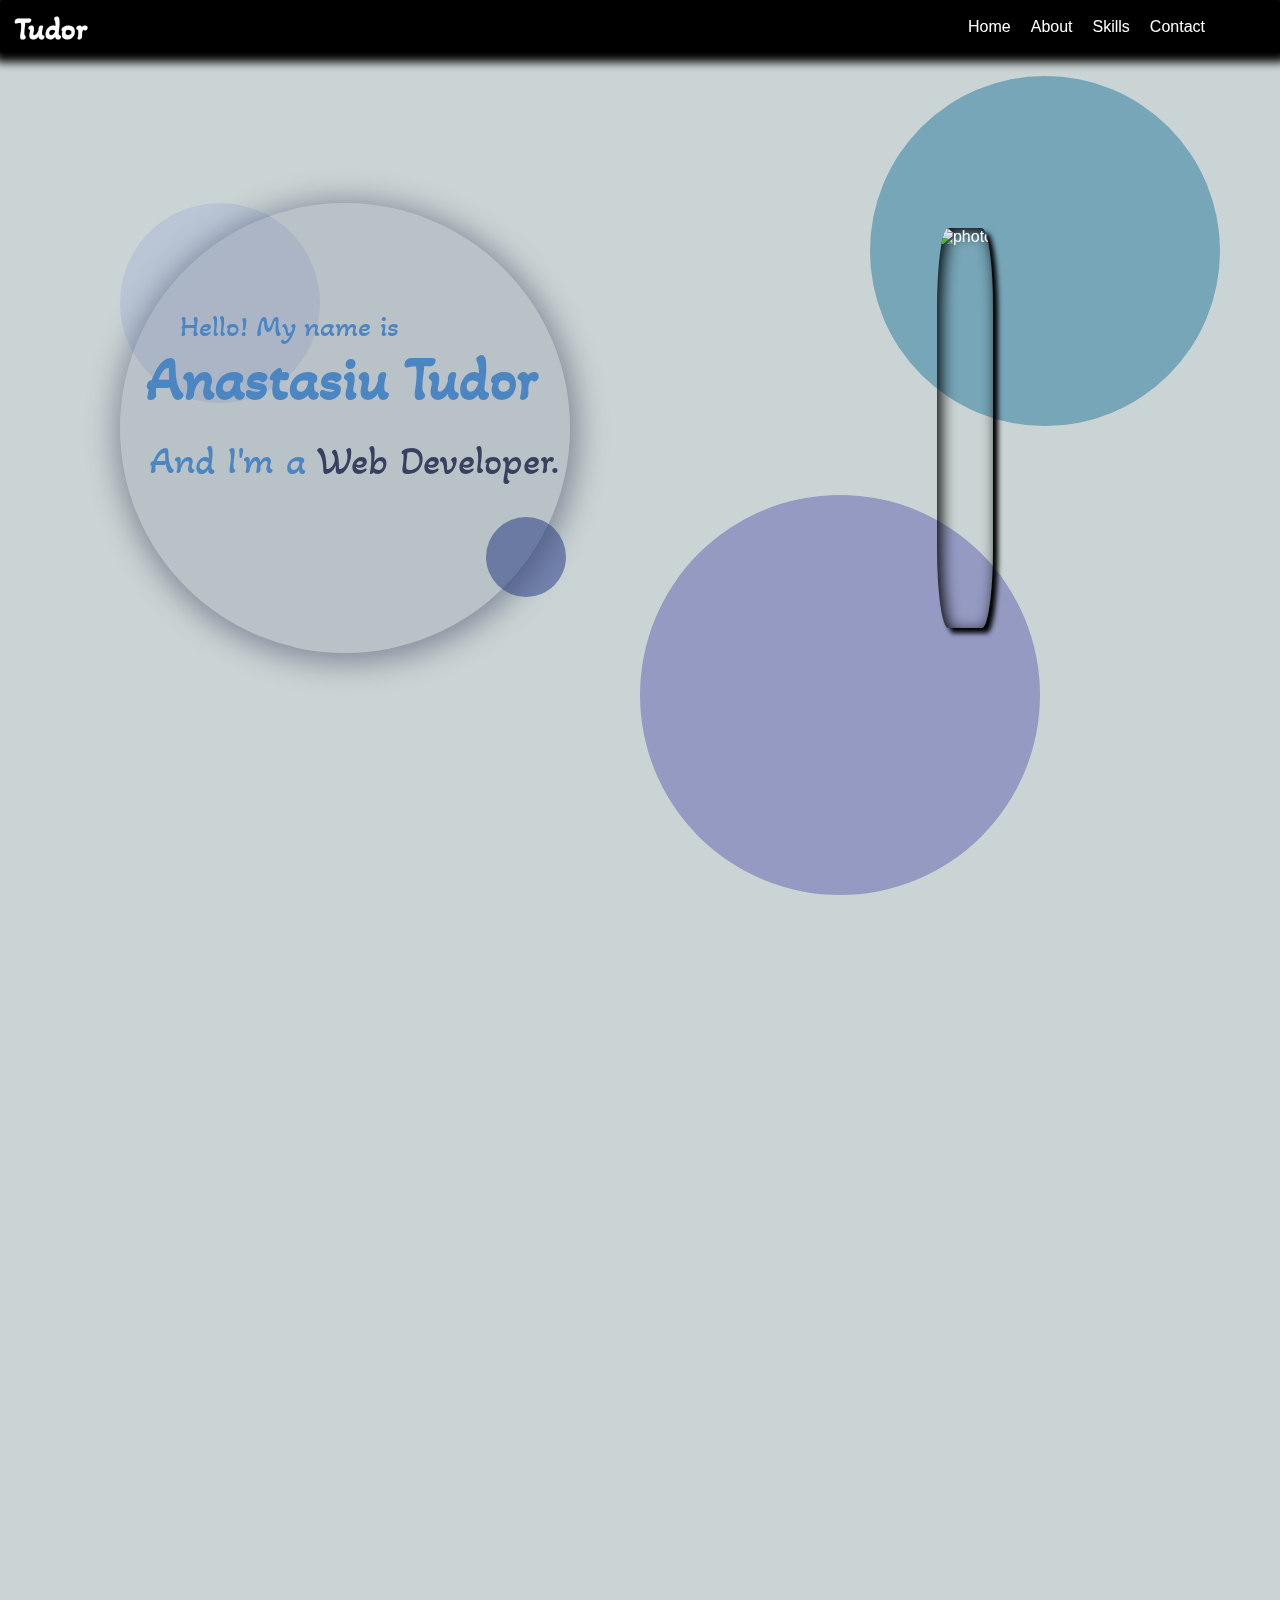
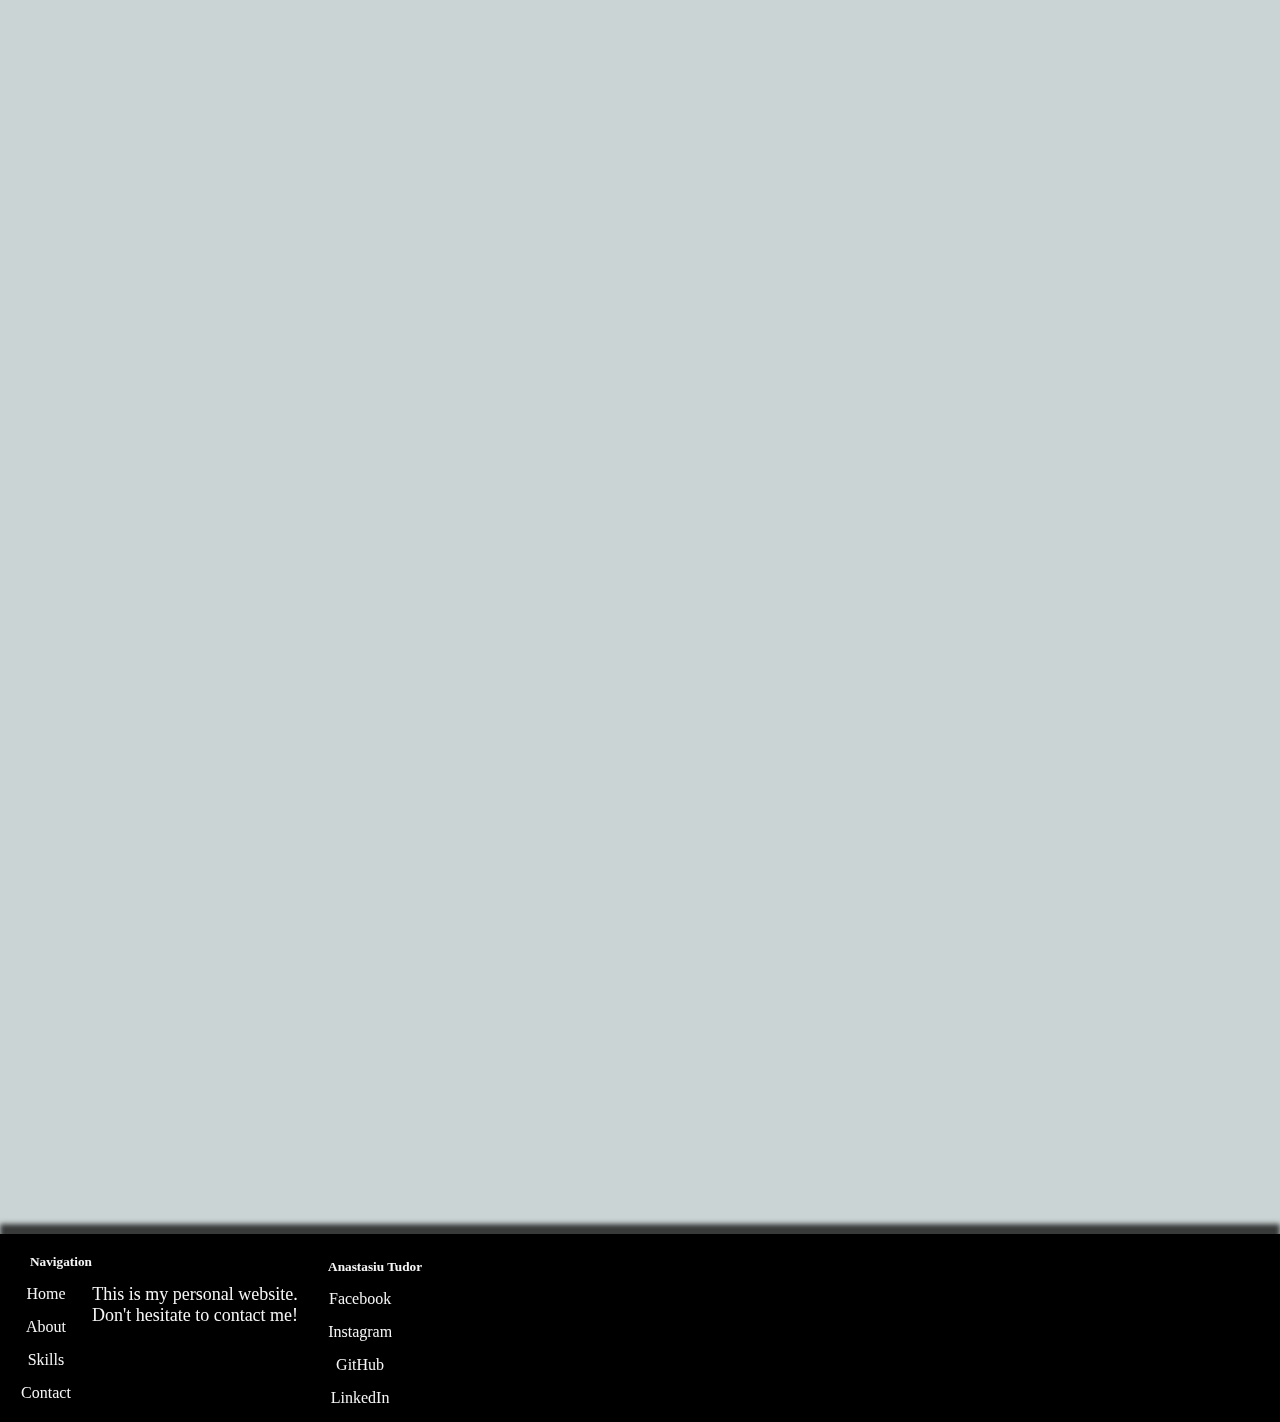
==== commit 75154f92: "css restyle" ====
--- a/public/index.html
+++ b/public/index.html
@@ -68,25 +68,37 @@
     </nav>
     <!-- home section start -->
     <section class="home" id="home">
+      <div class="trapezoid " data-aos="fade-right"></div>
       <div class=" home-content" data-aos-delay="200">
         <div class="col name" data-aos="fade-right">
-          <div class="text">Hello! My name is</div>
+       
+          <div class="circle">
+           
+            <div class="text">Hello! My name is</div>
           <div class="text-2">Anastasiu Tudor</div>
           <div class="text-3">
             And I'm a <span class="job">Web Developer.</span>
           </div>
-        </div>
+          <div class="circleMedium"></div>
+          <div class="circleSmall"></div>
+          </div>
+          
+        </div>
+        <div class="circleTwo" data-aos="fade-up" data-aos-delay="370"></div>
         <div class="col image" data-aos="fade-up" data-aos-delay="400">
           <img class="photo" src="/img/1.jpg" alt="photo" />
         </div>
       </div>
     </section>
+    <div class="circleOne" data-aos="fade-up" data-aos-delay="380"></div>
     <!-- about section -->
     <section class="about" id="about">
+      
       <h2 class="about-title" data-aos="fade-in" data-aos-delay="600">
         About me
       </h2>
       <div class=" about-content">
+        <div class="circleThree"  data-aos="fade-in" data-aos-delay="650"></div>
         <div class="col about-text" data-aos="fade-right" data-aos-delay="800">
           <div class="text-title">
             I'm Tudor and I'm a Junior <span class="job">Web Developer.</span>
@@ -119,9 +131,16 @@
           />
         </div>
       </div>
-      <h5 class="education-title" data-aos="fade-in" data-aos-delay="1300">
+    </section>
+
+
+    <section id="education">
+      <h2 class="education-title" data-aos="fade-in" data-aos-delay="1300">
         My education
-      </h5>
+      </h2>
+      <div class="education-content">
+        <div class="circleFour" data-aos="fade-in" data-aos-delay="1350"></div>
+        <div class="circleFive" data-aos="fade-in" data-aos-delay="1380"></div>
       <table class="eduction" data-aos="fade-out" data-aos-delay="1400">
         <tr>
           <th>Year</th>
@@ -144,20 +163,23 @@
           <td>Baccalaureate</td>
         </tr>
       </table>
-    </section>
+    </div>
+     </section>
     <!-- skills section -->
     <section class="skills" id="skills">
       <h2 class="skills-title" data-aos="fade-in" data-aos-delay="1600">
         My skills
       </h2>
       <div class=" skills-content">
+        <div class="circleSix" data-aos="fade-in" data-aos-delay="1650"></div>
+        <div class="circleSeven" data-aos="fade-in" data-aos-delay="1700"></div>
         <div class="col card" data-aos="flip-left" data-aos-delay="1800">
           <h4 style="text-align: center">Skills</h4>
           <div class="languages">
             <h6 class="languages-title">Language</h6>
             <div class="progress" style="height: 22px">
               <div
-                class="progress-bar progress-bar-striped progress-bar-animated"
+                class="progress-bar progress-bar-animated"
                 role="progressbar"
                 aria-valuenow="25"
                 aria-valuemin="0"
@@ -168,7 +190,7 @@
             </div>
             <div class="progress" style="height: 22px">
               <div
-                class="progress-bar progress-bar-striped progress-bar-animated"
+                class="progress-bar progress-bar-animated"
                 role="progressbar"
                 aria-valuenow="25"
                 aria-valuemin="0"
@@ -179,7 +201,7 @@
             </div>
             <div class="progress" style="height: 22px">
               <div
-                class="progress-bar progress-bar-striped progress-bar-animated"
+                class="progress-bar progress-bar-animated"
                 role="progressbar"
                 aria-valuenow="25"
                 aria-valuemin="0"
@@ -193,7 +215,7 @@
             <h6 class="languages-title">Framework</h6>
             <div class="progress" style="height: 22px">
               <div
-                class="progress-bar progress-bar-striped progress-bar-animated"
+                class="progress-bar progress-bar-animated"
                 role="progressbar"
                 s
                 aria-valuenow="25"
@@ -205,7 +227,7 @@
             </div>
             <div class="progress" style="height: 22px">
               <div
-                class="progress-bar progress-bar-striped progress-bar-animated"
+                class="progress-bar progress-bar-animated"
                 role="progressbar"
                 aria-valuenow="25"
                 aria-valuemin="0"
@@ -221,7 +243,7 @@
 
             <div class="progress" style="height: 22px">
               <div
-                class="progress-bar progress-bar-striped progress-bar-animated"
+                class="progress-bar  progress-bar-animated"
                 role="progressbar"
                 aria-valuenow="25"
                 aria-valuemin="0"
@@ -232,7 +254,7 @@
             </div>
             <div class="progress" style="height: 22px">
               <div
-                class="progress-bar progress-bar-striped progress-bar-animated"
+                class="progress-bar progress-bar-animated"
                 role="progressbar"
                 aria-valuenow="25"
                 aria-valuemin="0"
@@ -244,7 +266,7 @@
 
             <div class="progress" style="height: 22px">
               <div
-                class="progress-bar progress-bar-striped progress-bar-animated"
+                class="progress-bar progress-bar-animated"
                 role="progressbar"
                 aria-valuenow="25"
                 aria-valuemin="0"
@@ -255,7 +277,7 @@
             </div>
             <div class="progress" style="height: 22px">
               <div
-                class="progress-bar progress-bar-striped progress-bar-animated"
+                class="progress-bar progress-bar-animated"
                 role="progressbar"
                 aria-valuenow="25"
                 aria-valuemin="0"
@@ -275,13 +297,14 @@
           Recent work
         </h5>
         <div class=" portfolio-content">
+          <div class="circleNine" data-aos="fade-in" data-aos-delay="1750"></div>
           <div
-            class="image-portfolio"
+            class="imag-portfolio "
             data-aos="zoom-out-right"
             data-aos-delay="1900"
           >
             <h6 class="work-title">Angular "Music Store"</h6>
-            <img class="img-portfolio" src="img/musicStore.png" alt="" />
+            <img class="img-portfolio " src="img/musicStore.png" alt="" />
           </div>
           <div
             class="imag-portfolio"
@@ -309,6 +332,8 @@
         Contact
       </h2>
       <div class=" contact-content">
+        <div class="circleEight" data-aos="fade-in" data-aos-delay="2050"></div>
+        <dic class="circleTen" data-aos="fade-in" data-aos-delay="2050"></dic>
         <div class="col" data-aos="fade-right" data-aos-delay="2100">
           <h4 class="info-title">Information</h4>
           <ul class="info-list">
@@ -378,7 +403,7 @@
               type="submit"
               disabled="disabled"
               id="submit"
-              class="btn btn-dark submit"
+              class="btn btn-primary submit"
             >
               Submit
             </button>
@@ -412,26 +437,26 @@
             <a
               class="navLink facebookFooter"
               href="https://www.facebook.com/anastasiu.tudor1/"
-              >Facebook</a
+              > <i class="fab fa-facebook-square"></i> Facebook</a
             >
           </li>
           <li class="footerEl">
             <a
               href="https://www.instagram.com/tudor.anastasiu/"
               class="navLink instagramFooter"
-              >Instagram</a
+              ><i class="fab fa-instagram-square"></i> Instagram</a
             >
           </li>
           <li class="footerEl">
             <a href="https://github.com/tudor1997" class="navLink githubFooter"
-              >GitHub</a
+              ><i class="fab fa-github-square"></i> GitHub</a
             >
           </li>
           <li class="footerEl">
             <a
               href="https://www.linkedin.com/in/tudor-anastasiu-02a1201b8/"
               class="navLink linkedinFooter"
-              >LinkedIn</a
+              ><i class="fab fa-linkedin"></i> LinkedIn</a
             >
           </li>
         </ul>
--- a/public/style.css
+++ b/public/style.css
@@ -4,7 +4,7 @@
   box-sizing: border-box;
 }
 body{
-  background-color: black;
+  background-color: rgba(176, 190, 190, 0.658);
 }
 nav {
   display: flex;
@@ -13,8 +13,7 @@
   background-color: rgb(0, 0, 0);
   border-radius: 2px;
   padding: 5px;
-  -webkit-box-shadow: 0px 10px 13px -7px #000000, 7px 24px 35px 5px #000000;
-  box-shadow: 0px 10px 13px -7px #000000, 7px 24px 35px 5px #000000;
+  box-shadow: 1px 2px 10px 7px;
 }
 
 .navbar {
@@ -135,19 +134,16 @@
 .home-content {
   display: flex;
   width:100%;
-
+position:relative;
 }
 
 .home {
   display: flex;
-  background: url("/img/background-home.jfif") no-repeat;
-  background-size: cover;
-  background-attachment: fixed;
-  height: 100vh;
   color: rgb(255, 255, 255);
   min-height: 500px;
   font-family: "Noto Sans JP", sans-serif;
   width:100%;
+  
 }
 
 .home .name {
@@ -155,44 +151,85 @@
   padding: 150px 80px;
   margin: auto 0 auto 40px;
 }
-
+.circle{
+  border-radius: 50%;
+  background-color:#37405f1f;
+  height: 450px;
+  width:450px;
+  position: relative;
+  box-shadow: 2px 4px 30px 6px #37405f7e;
+}
+.circleMedium{
+  height:200px;
+  width:200px;
+  border-radius: 50%;
+  background-color:#4364da1f;
+  position:absolute;
+  z-index: -2;
+  top:0;
+  left:0;
+}
+.circleSmall{
+  height:80px;
+  width: 80px;
+  background-color:#122a817a;
+  z-index: -3;
+  border-radius:50%;
+  bottom:56px;
+  right:4px;
+  position:absolute;
+}
 .text {
+  position:absolute;
   font-size: 30px;
   font-family: 'Akaya Telivigala', cursive;
+  color:#4b86c2;
+  top:105px;
+  left:60px;
 }
 
 .text-2 {
+  position:absolute;
   font-size: 60px;
   font-weight: 600;
   margin-left: -3px;
   font-family: 'Akaya Telivigala', cursive;
+  color:#4b86c2;
+  top:140px;
+  left:30px;
 }
 
 .text-3 {
+  position:absolute;
   font-size: 40px;
   margin: 5px 0;
   font-family: 'Akaya Telivigala', cursive;
+  color:#4b86c2;
+  top:228px;
+  left:30px;
 }
 
 .job {
-  color: #89e6d9;
+  color: #37405f;
   
 }
 
 .image {
   display: flex;
   justify-content: center;
+ width:70%;
 }
 
 .photo {
   height: 400px;
   align-self: center;
-
+  margin:auto;
+  border-radius:20%;
   -webkit-box-shadow: 5px 5px 5px 0px #000000, inset 4px 4px 15px 0px #000000, 7px 5px 10px -6px rgba(0, 0, 0, 0);
   box-shadow: 5px 5px 5px 0px #000000, inset 4px 4px 15px 0px #000000, 7px 5px 10px -6px rgba(0, 0, 0, 0);
 }
 
-@media (max-width:990px) {
+@media (max-width:1100px) {
   .home {
     height: auto;
     padding-bottom: 10px;
@@ -207,36 +244,193 @@
   }
   
   .photo {
-    max-width: 70%;
+    max-width: 100%;
     height: auto;
 
   }
+  .home .name {
+    padding: 150px 0px;
+    margin: auto 0 auto 40px;
+    display:flex;
+    justify-content:center;
+}
+.circle {
+  width: 420px;
+}
   .text {
-    font-size: 25px;
+    font-size: 30px;
   }
   
   .text-2 {
-    font-size: 50px;
+    font-size: 52px;
     font-weight: 600;
     margin-left: -3px;
     font-family: 'Akaya Telivigala', cursive;
   }
   
   .text-3 {
-    font-size: 30px;
+    font-size: 36px;
     margin: 5px 0;
     font-family: 'Akaya Telivigala', cursive;
   }
-}
-
+  
+}
+@media (max-width:320px){
+
+  .home .name{
+    padding: 114px 40px;
+  }
+  .text{
+    font-size:19px;
+  }
+  .text-2{
+    font-size:22px;
+  }
+  .text-3{
+    font-size:18px;
+  }
+  .image{
+    position: relative;
+    top: -45px;
+  }
+}
 /* Home section end */
-
+/* circles */
+.circleOne {
+  width: 400px;
+  height: 400px;
+  z-index: -2;
+  border-radius: 50%;
+  position:absolute;
+  background-color:rgba(51, 51, 163, 0.356);
+  top: 55%;
+  left: 50%;
+}
+.circleTwo{
+  width:350px;
+  height: 350px;
+  z-index: -3;
+  border-radius: 50%;
+  position:absolute;
+  background-color:rgba(51, 131, 163, 0.562);
+  top: 3%;
+  left: 68%;
+}
+.circleThree{
+  width:300px;
+  height:300px;
+  z-index: -2;
+  border-radius: 50%;
+  position:absolute;
+  background-color:rgba(7, 39, 88, 0.164);
+  top:0;
+  left:0;
+}
+.circleFour{
+  width:420px;
+  height:420px;
+  z-index: -2;
+  border-radius: 50%;
+  position:absolute;
+  background-color: rgba(137, 43, 226, 0.178);
+  top:0;
+  left:20%;
+}
+.circleFive{
+  width:370px;
+  height:370px;
+  z-index: -2;
+  border-radius: 50%;
+  position:absolute;
+  background-color: #0fc7ff3a;
+  top:-150%;
+  left:65%;
+}
+.circleSix{
+  width:350px;
+  height:350px;
+  z-index: -2;
+  border-radius: 50%;
+  position:absolute;
+  background-color: #0fff6b3a;
+  top:80%;
+  left:2%;
+}
+.circleSeven{
+  width:250px;
+  height:250px;
+  z-index: -2;
+  border-radius: 50%;
+  position:absolute;
+  background-color: #0f33ff3b;
+  top:160%;
+  left:59%;
+}
+.circleEight{
+  width:470px;
+  height:470px;
+  z-index: -2;
+  border-radius: 50%;
+  position:absolute;
+  background-color: #eb0fff1a;
+  top:0%;
+  left:0%;
+}
+.circleNine{
+  width:300px;
+  height:300px;
+  z-index: -2;
+  border-radius: 50%;
+  position:absolute;
+  background-color: #0fefff44;
+  top:-25%;
+  left:74%;
+}
+.circleTen{
+  width: 100px;
+  height:100px;
+  z-index: -2;
+  border-radius: 50%;
+  position: absolute;
+  background-color: rgba(92, 216, 177, 0.356);
+  top:-12%;
+  left:40%;
+  
+}
+@media (max-width:1100px){
+.circleOne{
+  display:none;
+}
+.circleTwo{
+  display:none;
+}
+.circleThree{
+  width:250px;
+  height:250px;
+}
+.circleFour{
+left:10%;
+}
+.circleFive{
+  display:none;
+}
+.circleSeven{
+  display:none;
+}
+.circleEight{
+  width:430px;
+  height:430px;
+  top:-14%;
+}
+.circleNine{
+  display:none;
+}
+.circleTen{
+  display:none;
+}
+}
 /* About section start */
 .about {
-  background: url("/img/background-about.jfif") no-repeat;
-  background-size: cover;
-  background-attachment: fixed;
-  height: auto;
   width:100%;
   padding:30px 20px;
 }
@@ -245,31 +439,32 @@
   display: flex;
   padding-top: 60px;
   padding-bottom:30px;
+  position:relative;
 }
 
 .about-title {
   text-align: center;
-  color: whitesmoke;
+  color:#4b86c2;
   padding: 20px;
   font-size: 40px;
   font-weight: 500;
-  text-decoration: underline;
+  font-family: 'Akaya Telivigala', cursive;
 }
 
 .about-text {
-  color: whitesmoke;
+  color:#4b86c2;
   margin-left:20px;
 }
 
 .about-photo {
-  width: 500px;
+  max-width: 100%;
   height: auto;
 }
 
 .download {
   text-decoration: none;
-  color: rgb(8, 81, 150);
-  border: 2px solid rgb(8, 81, 150);
+  color: black;
+  border: 2px solid black;
   padding: 4px;
   border-radius: 5px;
 }
@@ -283,6 +478,7 @@
 }
 .hobbies-title{
   text-align: center;
+  font-family: 'Akaya Telivigala', cursive;
 }
 .hobbies{
   list-style:none;
@@ -311,22 +507,32 @@
   }
 }
 /* education  section*/
+.education-content{
+  position: relative;
+}
 .education-title{
   text-align: center;
-  color:whitesmoke;
+  color:#4b86c2;
+  padding-bottom:15px;
+ 
+  font-family: 'Akaya Telivigala', cursive;
 }
 table{
  width:100%;
+ 
 }
 table tr{
   text-align:center;
-  color:white;
+  color:#4b86c2;
+  
 }
 table th{
   padding-bottom:5px;
+ 
 }
 table td{
   padding-bottom:10px;
+ 
 }
 @media (max-width: 800px){
   table{
@@ -335,22 +541,20 @@
 }
 /* skills section start */
 .skills{
-  background: url("img/skills-background.jfif") no-repeat;
-  height:auto;
-  background-size: cover;
-  background-attachment: fixed;
   width:100%;
   padding:10px 20px;
 }
 .skills-title{
   text-align: center;
-  text-decoration:underline;
+  color:#4b86c2;
   padding:20px;
+  font-family: 'Akaya Telivigala', cursive;
 }
 .skills-content{
+  position: relative;
   display: flex;
   margin-top:30px;
- 
+  color:#4b86c2;
 }
 .skills-content .card{
   margin-bottom:20px;
@@ -359,7 +563,7 @@
   font-size:18px;
   padding:10px;
   font-weight: 1000;
-  color:black;
+  color:#4b86c2;
 }
 .progress{
   margin:10px;
@@ -393,19 +597,22 @@
   display:block;
   padding-left:20px;
   padding-top:10px;
+  
 
 }
 .portfolio-content{
+  position: relative;
   display:flex;
   padding-bottom:20px;
  
 }
 .portfolio-title{
   text-align: center;
-  text-decoration: underline;
-
+  font-family: 'Akaya Telivigala', cursive;
+  color:#4b86c2;
 }
 .work-title{
+  color:#4b86c2;
   padding-top:20px;
   text-align: center;
   font-size: 17px;
@@ -419,27 +626,26 @@
 /* contact section */
 .contact{
   
-  background:url("img/contact-background.jfif") no-repeat;
-  background-size: cover;
-  background-attachment: fixed;
   width:100%;
  padding:10px 30px 20px 30px;
 }
 .contact-content{
+  position: relative;
   padding-top:60px;
   display:flex;
   padding-bottom:40px;
-  
+  height:100%;
+  color:#4b86c2;
 }
 .contact-title{
   text-align: center;
   padding:20px;
-  color:whitesmoke;
-  text-decoration: underline;
+  color:#4b86c2;
+  font-family: 'Akaya Telivigala', cursive;
 
 }
 .emailMe{
-  color:whitesmoke;
+  color:#4b86c2;
   text-decoration: none;
 }
 .card{
@@ -465,35 +671,45 @@
   flex-direction: column;
   border:0px;
 }
+.form-control label{
+  color:#4b86c2;
+}
 .form-control input{
   width:100%;
 }
 .contact-me-title{
   text-align: center;
   margin:10px;
+}
+::placeholder {
+  color:#4b86c2;
+  padding-left:2px;
 }
 .name{
   margin-top:5px;
   border-radius:4px;
+  padding-left:2px;
 }
 .textArea{
   margin-top:2px;
   height:10rem;
+  padding-left:2px;
 }
 .submit{
   float:right;
   margin:10px;
 }
 .info-title{
-  color:whitesmoke;
-  text-align: center;
+  color:#4b86c2;
+  text-align: center;
+  font-family: 'Akaya Telivigala', cursive;
 }
 .info-list{
   list-style: none;
   padding-left:40px;
 }
 .info-element{
-  color:whitesmoke;
+  color:#4b86c2;
   padding:5px;
 }
 .fas, .far{
@@ -596,9 +812,6 @@
     padding-left:10px;
   }
  
-  .name{
-    padding-left:16px;
-  }
   .footerEl{
     font-size:14px;
   }
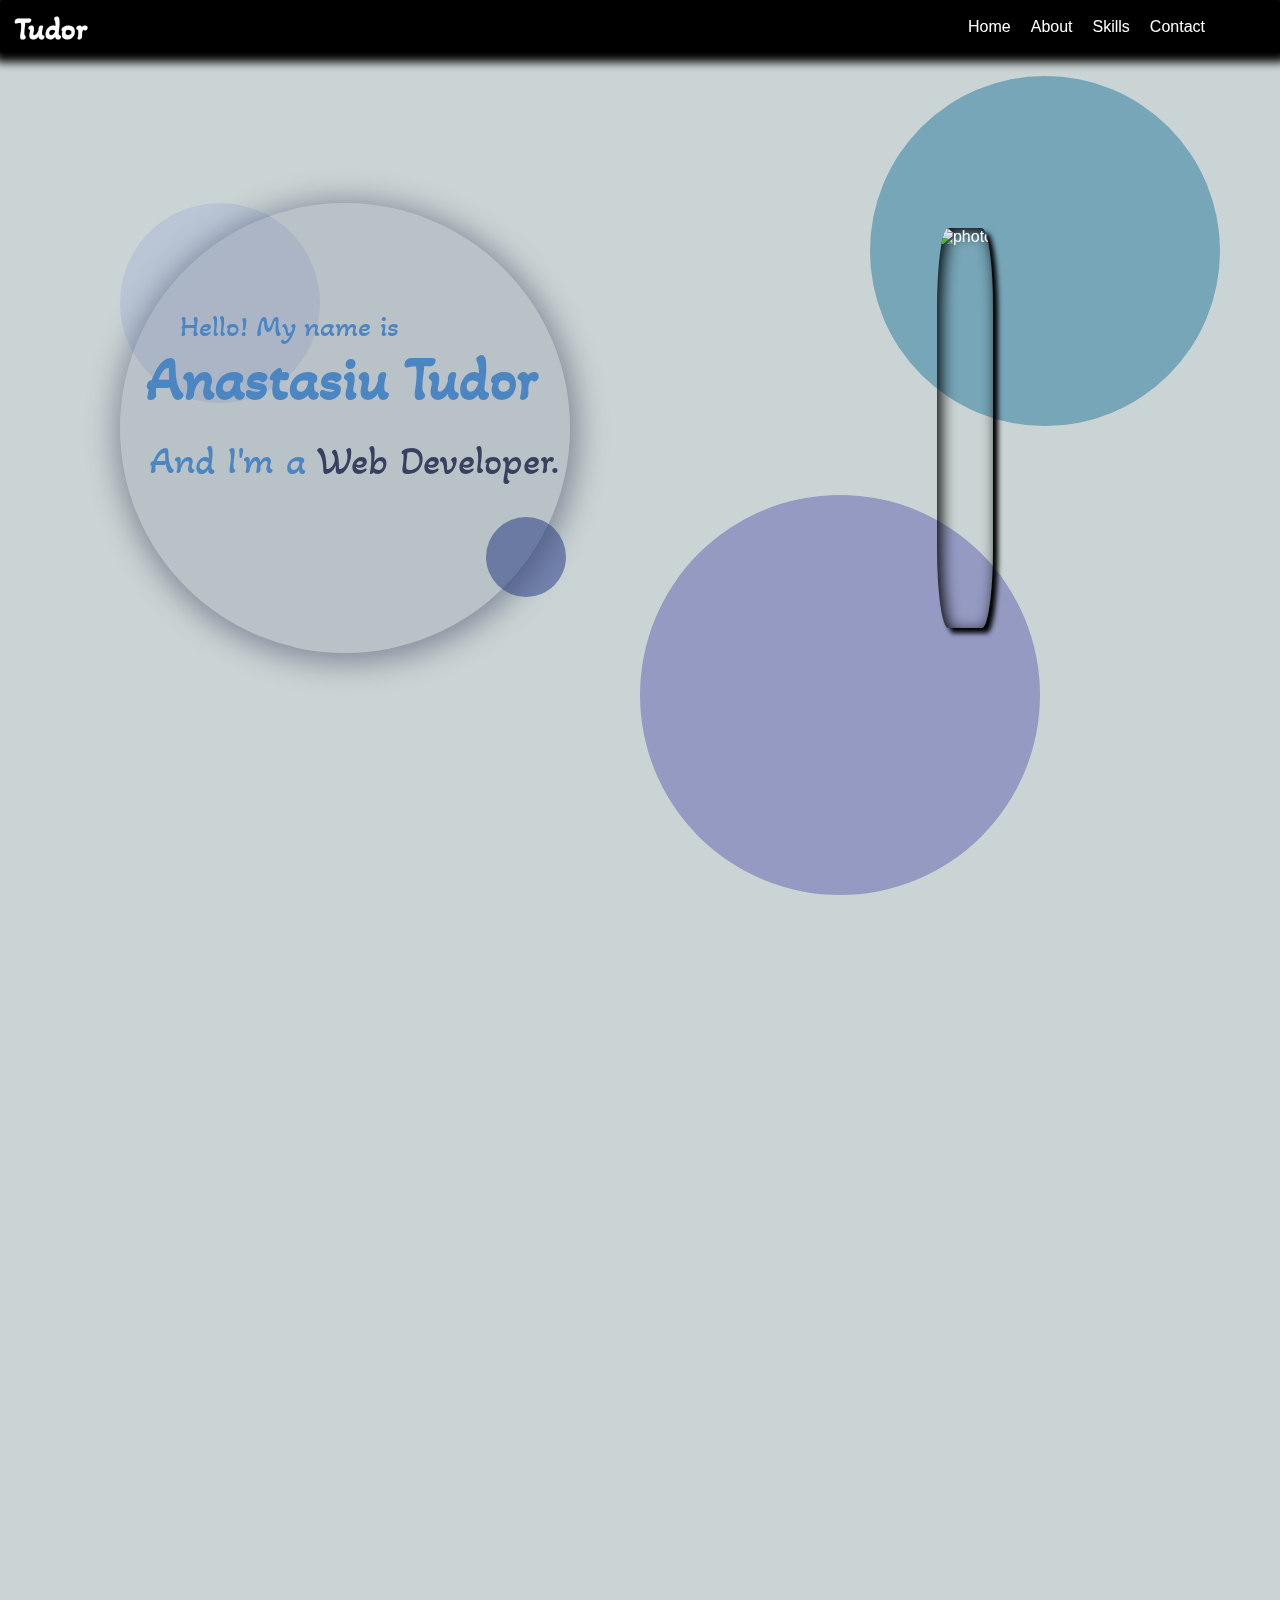
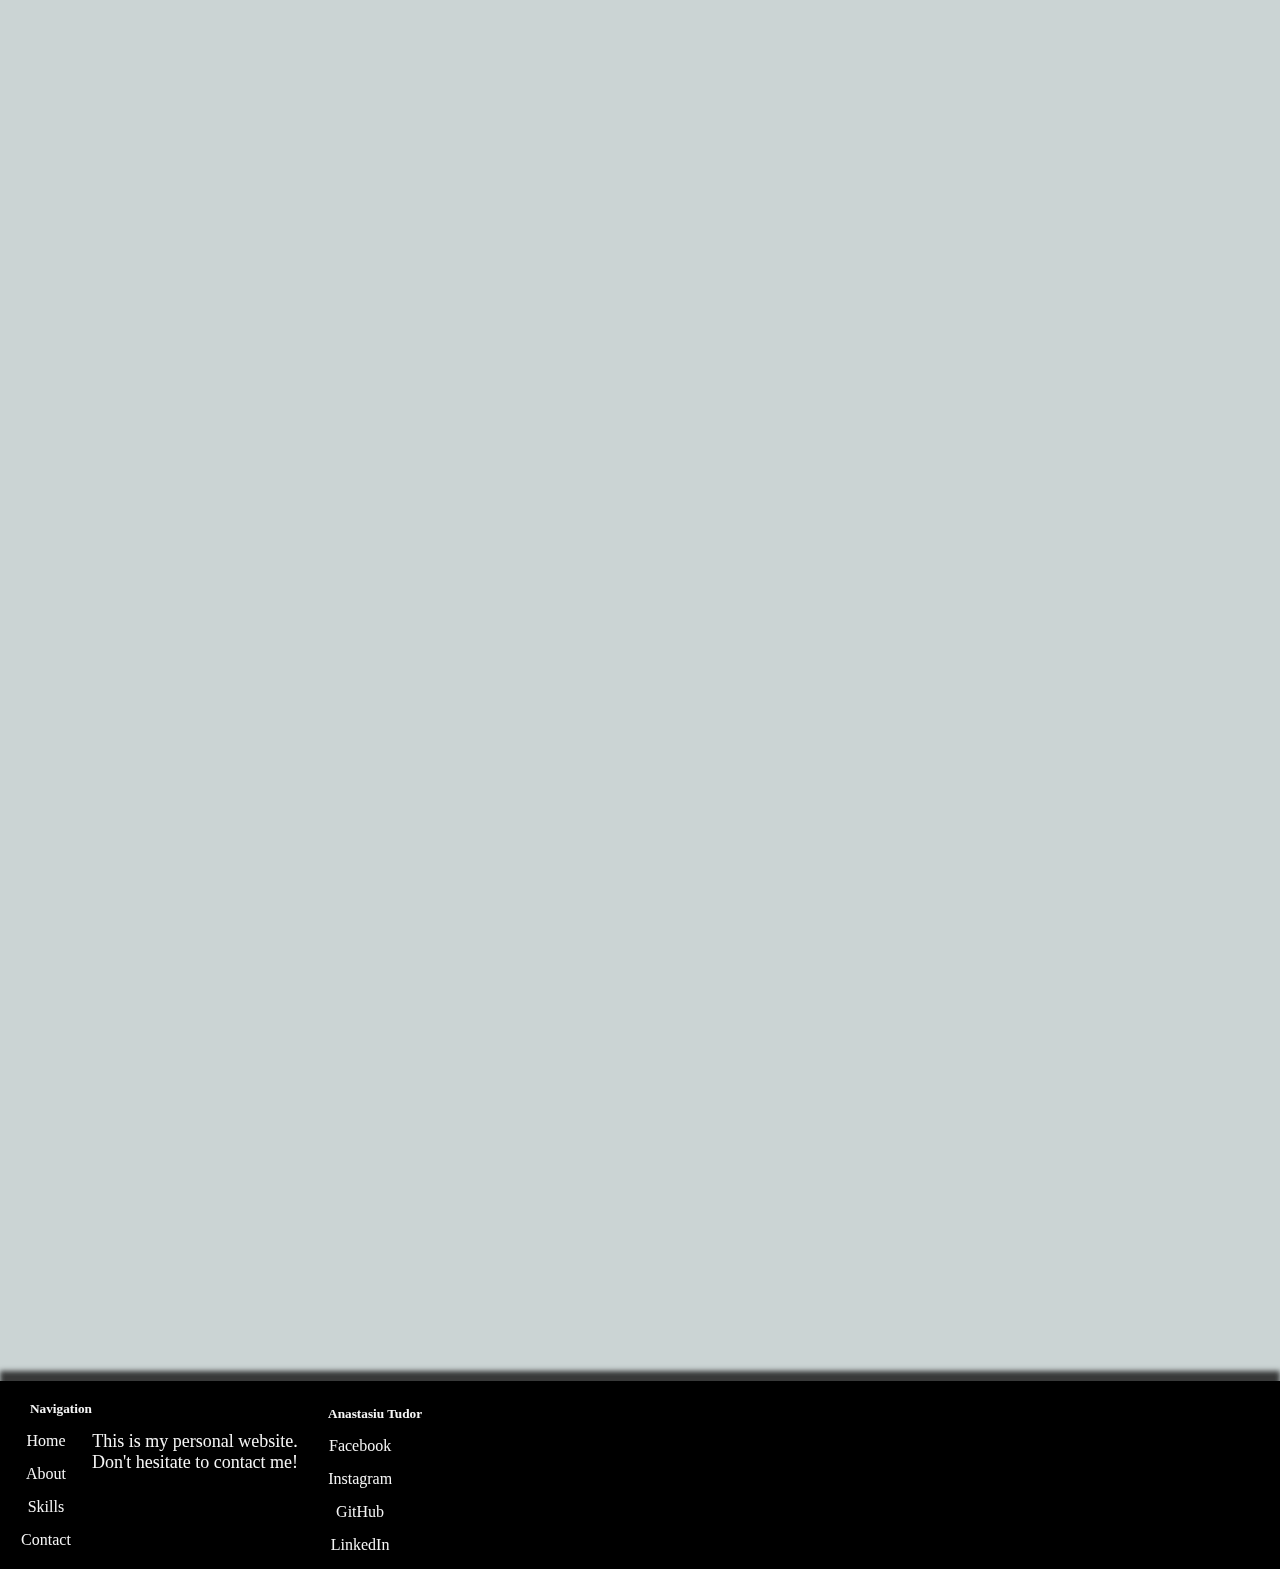
==== commit 62dcefb8: "added resume" ====
--- a/public/index.html
+++ b/public/index.html
@@ -110,7 +110,7 @@
             where you always have to discover and learn new things.
           </p>
           <a class="download"
-           href="https://cvbuilder.mobi/api/pdf/share/eecbf089-cb81-45bd-ace1-162addef3995">Download CV</a>
+           href="resume.pdf">Download CV</a>
           <hr class="dropdown-divider" />
           <h5 class="hobbies-title">My hobbies</h5>
           <ul class="hobbies">
@@ -289,6 +289,26 @@
           </div>
         </div>
       </div>
+      <div id="services">
+        <h2 class="services-title" data-aos="flip-up" data-aos-delay="2000">My Services</h2>
+        <div class="container-services">
+          <div class="service col" data-aos="flip-up" data-aos-delay="2100">
+           <span class="service-icon"> <i class="fas fa-code"></i></span>
+            <h5 class="service-name">Frontend developer</h5>
+            <p class="textService">I think my skills can prove you the needed features for this domain.</p>
+          </div>
+          <div class="service col" data-aos="flip-down" data-aos-delay="2200">
+            <span class="service-icon"> <i class="fas fa-paint-brush"></i></span>
+            <h5 class="service-name">UI/UX</h5>
+            <p class="textService">I can give you a nice web experience.</p>
+          </div>
+          <div class="service col" data-aos="fade-up" data-aos-delay="2300">
+            <span class="service-icon"> <i class="fas fa-pen"></i></span>
+            <h5 class="service-name">Content Writing</h5>
+            <p class="textService">Good first impressions....are good for business.</p>
+          </div>
+        </div>
+      </div>
       <div id="portfolio">
         <h2 class="portfolio-title" data-aos="fade-in" data-aos-delay="1700">
           My portfolio
--- a/public/style.css
+++ b/public/style.css
@@ -159,6 +159,9 @@
   position: relative;
   box-shadow: 2px 4px 30px 6px #37405f7e;
 }
+.circle:hover{
+  background-color:#2a33532d;
+}
 .circleMedium{
   height:200px;
   width:200px;
@@ -405,8 +408,8 @@
   display:none;
 }
 .circleThree{
-  width:250px;
-  height:250px;
+  width:150px;
+  height:150px;
 }
 .circleFour{
 left:10%;
@@ -418,8 +421,8 @@
   display:none;
 }
 .circleEight{
-  width:430px;
-  height:430px;
+  width:330px;
+  height:330px;
   top:-14%;
 }
 .circleNine{
@@ -587,6 +590,50 @@
   .col-6{
     width:100%;
     margin-bottom: 20px;
+  }
+}
+/* services section */
+.services-title{
+  text-align: center;
+  font-family: 'Akaya Telivigala', cursive;
+  color:#4b86c2;
+}
+.container-services {
+   display:flex;
+ 
+}
+.service{
+  border:2px solid rgb(63, 174, 189);
+  border-radius:10%;
+  background-color:rgb(63, 174, 189);
+  margin:10px 5px;
+  color:whitesmoke;
+  display:flex;
+  justify-content: center;
+  flex-direction: column;
+}
+.service:hover{
+  border:2px solid rgb(14, 92, 102);
+  background-color:rgb(14, 92, 102);
+}
+.service-name{
+  text-align: center;
+}
+.service-icon{
+  color:rgb(63, 174, 189);
+  margin:10px 5px;
+  align-self: center;
+  background-color:whitesmoke;
+  border-radius: 50% ;
+  border:1px solid rgb(63, 174, 189);
+}
+.textService{
+  text-align: center;
+  margin:10px;
+}
+@media screen and (max-width:700px){
+  .container-services{
+    flex-direction: column;
   }
 }
 /* portfolio section */
@@ -821,4 +868,62 @@
   .footerList{
     padding-left:5px;
   }
+}
+
+
+@media screen and (max-width:500px){
+  .home .name{
+    margin: auto 0 auto 10px;
+  }
+  .circle{
+    height: 396px;
+  
+  }
+  .circleFour{
+    width:auto;
+  }
+  .circleSix{
+    width: 200px;
+    height:200px;
+  }
+  .text{
+    font-size: 26px;
+  }
+  .text-2 {
+    font-size: 42px;
+  }
+  .text-3 {
+    font-size: 27px;
+    margin: 0px;
+  }
+}
+@media screen and (max-width:320px){
+  .home .name{
+    margin: auto 0 auto 10px;
+  }
+  .circle{
+    height: 367px;
+    width: 400px;
+  
+  }
+  .circleFour{
+    width:auto;
+  }
+  .circleSix{
+    width: 200px;
+    height:200px;
+  }
+  .text{
+    font-size: 20px;
+  }
+  .text-2 {
+    font-size: 30px;
+  }
+  .text-3 {
+    font-size: 27px;
+    margin: 0px;
+  }
+  .circleEight{
+    width: 290px;
+  }
 }